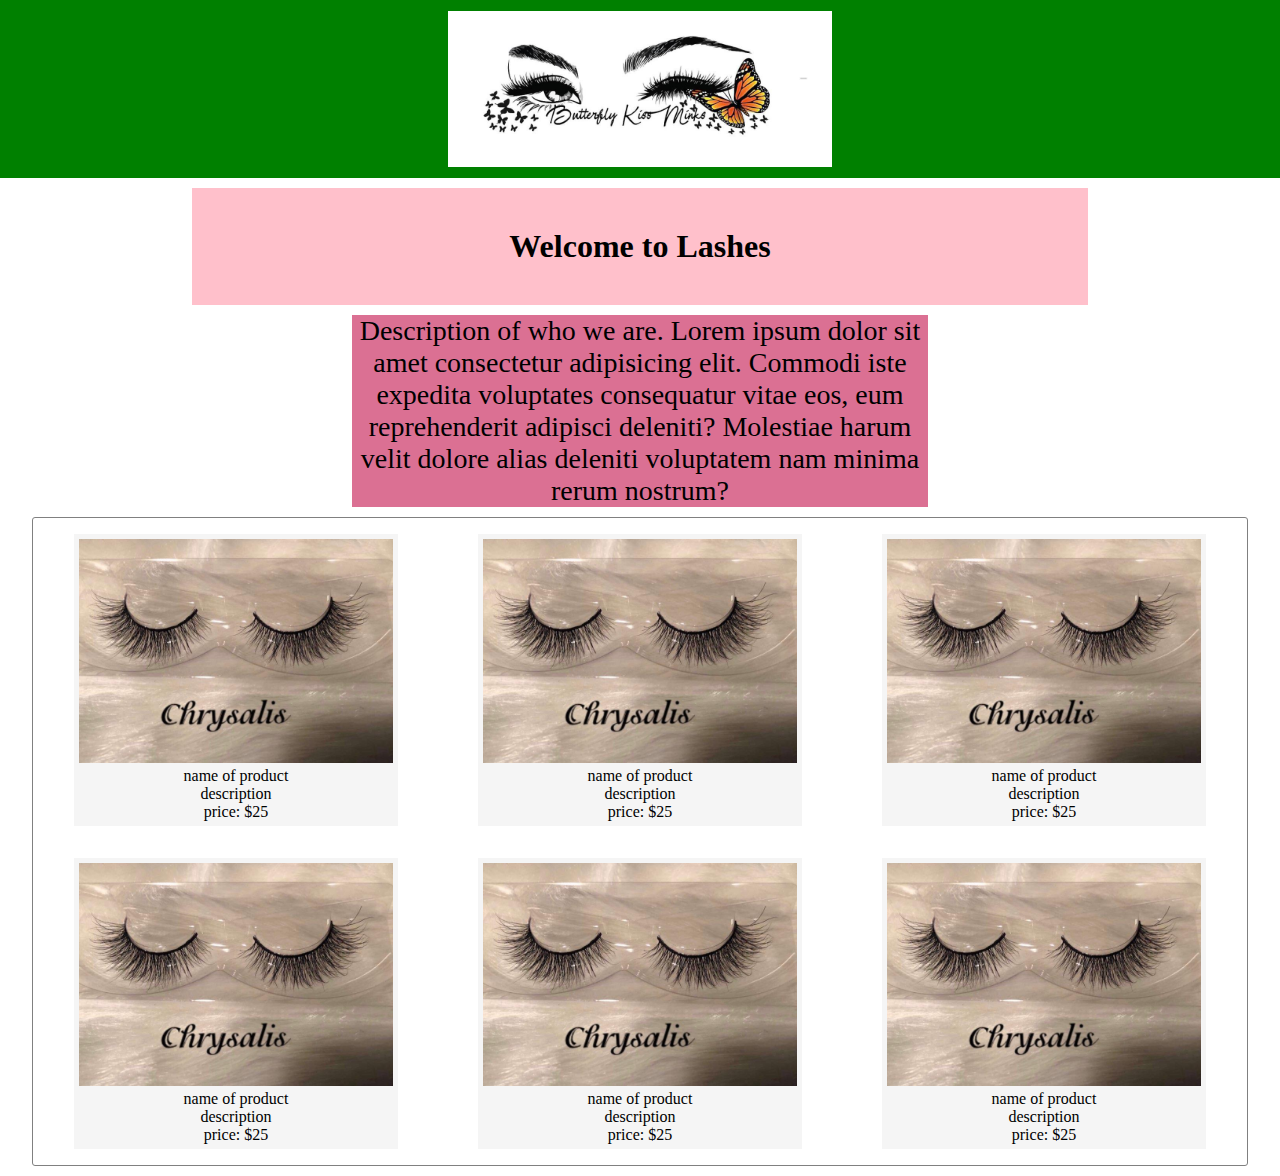
==== index.html @ 83a98ffb "basic layout" ====
<!DOCTYPE html>
<html lang="en">
<head>
    <meta charset="UTF-8">
    <meta name="viewport" content="width=device-width, initial-scale=1.0">
    <meta http-equiv="X-UA-Compatible" content="ie=edge">
    <title>Lashes</title>
    <link rel="stylesheet" href="style.css">
</head>
<body>
    <!--HEADER-->
    <header>
        <img src="assets/img/LashesLogo.jpg" alt="LOGO" id="logo">
    </header>

    <!--HERO TITLE WELCOME-->
    <div id="hero">
            <h1>Welcome to Lashes</h1>
    </div>
    <!--ABOUT SECTION-->
    <div id="companyInfo">
        <p>Description of who we are. Lorem ipsum dolor sit amet consectetur adipisicing elit. Commodi iste expedita voluptates consequatur vitae eos, eum reprehenderit adipisci deleniti? Molestiae harum velit dolore alias deleniti voluptatem nam minima rerum nostrum?
        </p>
    </div>

    <!--PRODUCT SELECTION IN PICTURES-->
    <div id="productsContainer">
        <div class="flexRow">
            <div class="productPanel">
                <img src="assets/img/lashesProduct.jpg" alt="" class="productImg">
                <p>name of product</p>
                <p>description</p>
                <p>price: $25</p>
            </div>
            <div class="productPanel">
                <img src="assets/img/lashesProduct.jpg" alt="" class="productImg">
                <p>name of product</p>
                <p>description</p>
                <p>price: $25</p>
            </div>
            <div class="productPanel">
                <img src="assets/img/lashesProduct.jpg" alt="" class="productImg">
                <p>name of product</p>
                <p>description</p>
                <p>price: $25</p>
            </div>
        </div>
        <div class="flexRow">
            <div class="productPanel">
                <img src="assets/img/lashesProduct.jpg" alt="" class="productImg">
                <p>name of product</p>
                <p>description</p>
                <p>price: $25</p>
            </div>
            <div class="productPanel">
                <img src="assets/img/lashesProduct.jpg" alt="" class="productImg">
                <p>name of product</p>
                <p>description</p>
                <p>price: $25</p>
            </div>
            <div class="productPanel">
                <img src="assets/img/lashesProduct.jpg" alt="" class="productImg">
                <p>name of product</p>
                <p>description</p>
                <p>price: $25</p>
            </div>
        </div>

    </div>

</body>
</html>
---- style.css ----
* {
    margin: 0;
    padding: 0;
    box-sizing: border-box;
}

header {
    background: green;
    display: flex;
    align-items: center;
    justify-content: center;
    height: 178px;
}

#logo {
    width: 30%;
    height: auto;
}

#hero {
    width: 70%;
    text-align: center;
    background: pink;
    margin: 10px auto;
    padding: 40px 10px; 
}

#companyInfo {
    background: palevioletred;
    width: 45%;
    text-align: center;
    margin: 10px auto;
}

#companyInfo p {
    font-size: 28px;
}

#productsContainer {
    display: flex;
    flex-direction: column;
    border: 1px solid grey;
    width: 95%;
    margin: 10px auto;
    border-radius: 3px;
}

.flexRow {
    display: flex;
    flex-direction: row;
    margin: 1px;
}

.productPanel {
    background: whitesmoke;
    text-align: center;
    margin: 15px 40px;
    padding: 5px;
}

.productImg {
    width: 100%;
    height: auto;
}
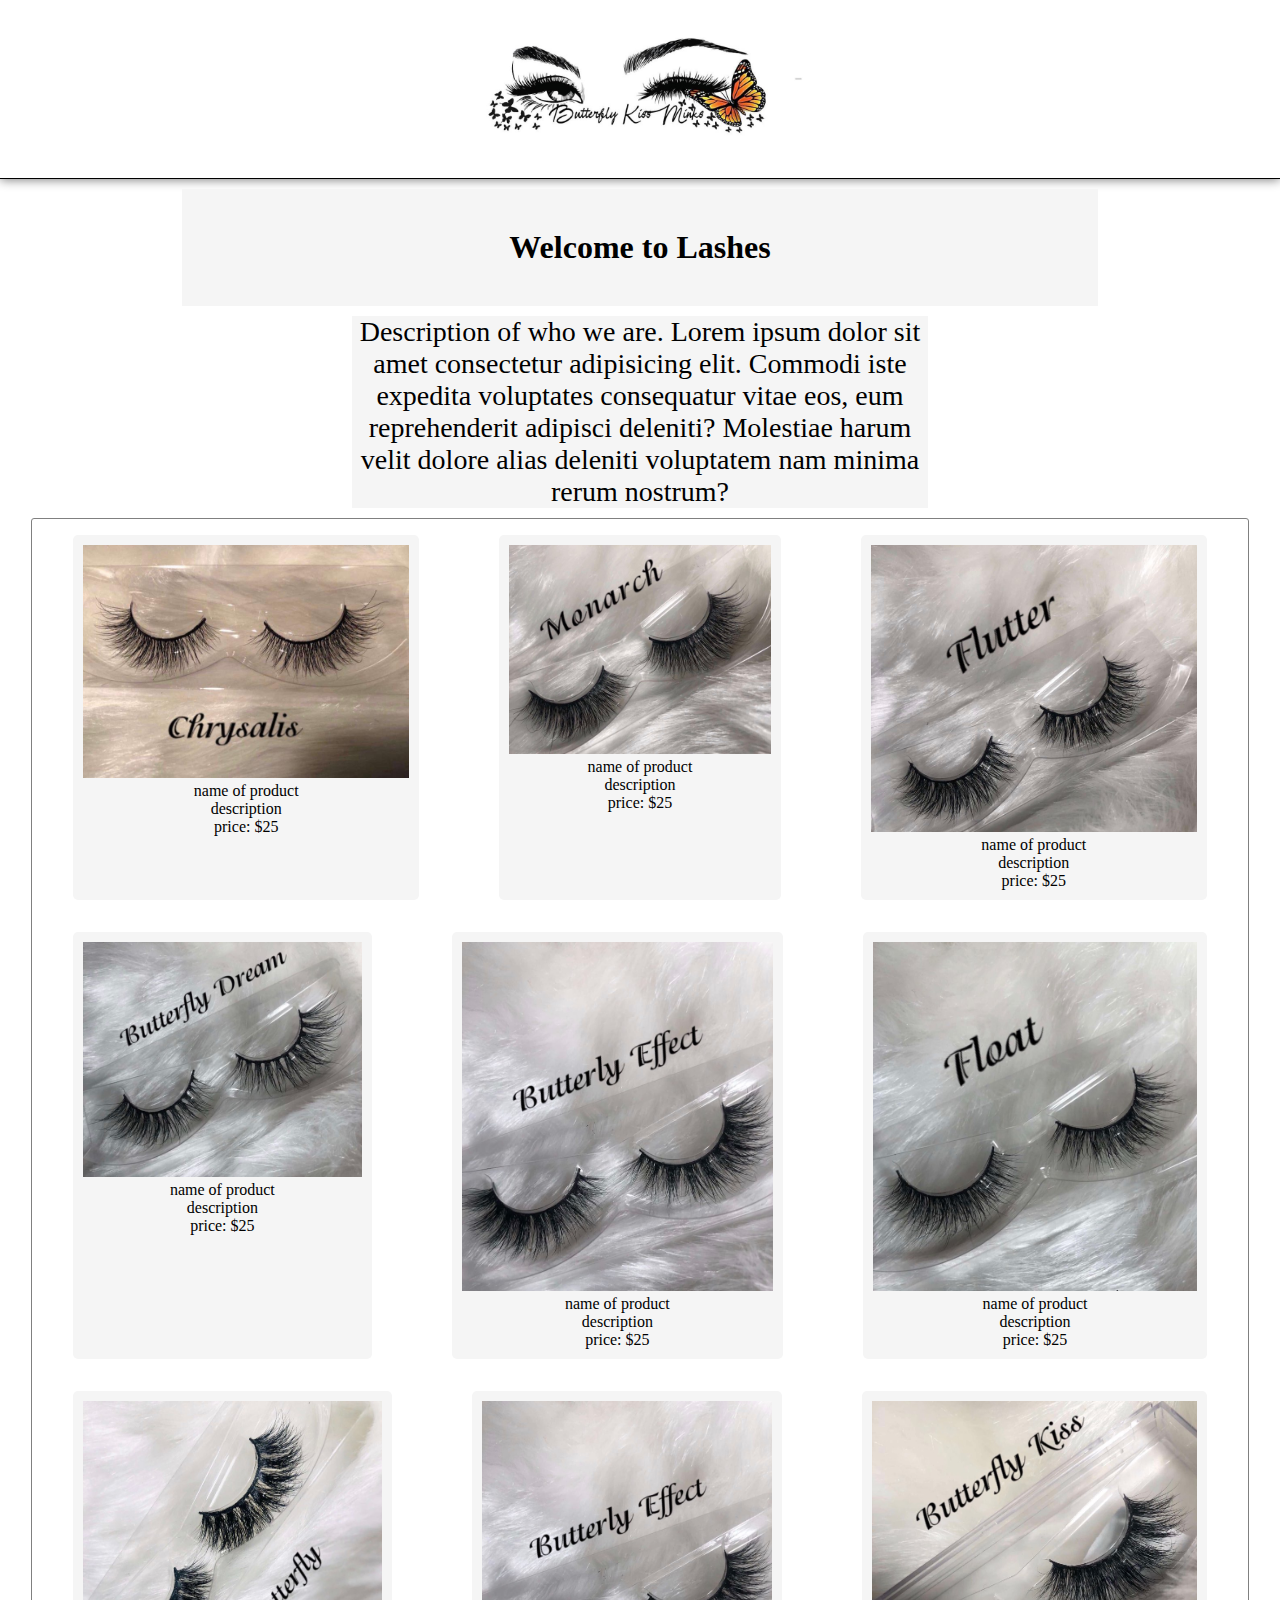
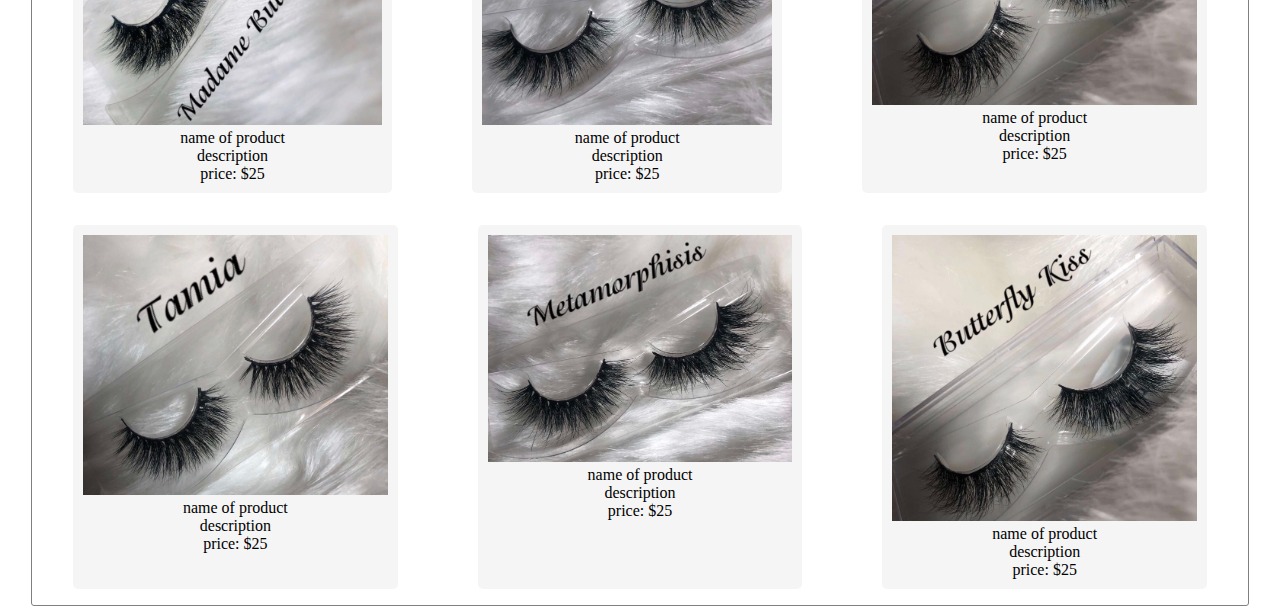
==== commit d665353e: "added product photos" ====
--- a/index.html
+++ b/index.html
@@ -27,19 +27,19 @@
     <div id="productsContainer">
         <div class="flexRow">
             <div class="productPanel">
-                <img src="assets/img/lashesProduct.jpg" alt="" class="productImg">
+                <img src="assets/img/prodChrysalis.jpg" alt="" class="productImg">
                 <p>name of product</p>
                 <p>description</p>
                 <p>price: $25</p>
             </div>
             <div class="productPanel">
-                <img src="assets/img/lashesProduct.jpg" alt="" class="productImg">
+                <img src="assets/img/prodMonarch.jpg" alt="" class="productImg">
                 <p>name of product</p>
                 <p>description</p>
                 <p>price: $25</p>
             </div>
             <div class="productPanel">
-                <img src="assets/img/lashesProduct.jpg" alt="" class="productImg">
+                <img src="assets/img/prodFlutter.jpg" alt="" class="productImg">
                 <p>name of product</p>
                 <p>description</p>
                 <p>price: $25</p>
@@ -47,26 +47,69 @@
         </div>
         <div class="flexRow">
             <div class="productPanel">
-                <img src="assets/img/lashesProduct.jpg" alt="" class="productImg">
+                <img src="assets/img/prodButterflyDream.jpg" alt="" class="productImg">
                 <p>name of product</p>
                 <p>description</p>
                 <p>price: $25</p>
             </div>
             <div class="productPanel">
-                <img src="assets/img/lashesProduct.jpg" alt="" class="productImg">
+                <img src="assets/img/prodButterflyEffect.jpg" alt="" class="productImg">
                 <p>name of product</p>
                 <p>description</p>
                 <p>price: $25</p>
             </div>
             <div class="productPanel">
-                <img src="assets/img/lashesProduct.jpg" alt="" class="productImg">
+                <img src="assets/img/prodFloat.jpg" alt="" class="productImg">
                 <p>name of product</p>
                 <p>description</p>
                 <p>price: $25</p>
             </div>
         </div>
 
+        <div class="flexRow">
+            <div class="productPanel">
+                <img src="assets/img/prodMadameButterfly.jpg" alt="" class="productImg">
+                <p>name of product</p>
+                <p>description</p>
+                <p>price: $25</p>
+            </div>
+            <div class="productPanel">
+                <img src="assets/img/prodButterflyEffect.jpg" alt="" class="productImg">
+                <p>name of product</p>
+                <p>description</p>
+                <p>price: $25</p>
+            </div>
+            <div class="productPanel">
+                <img src="assets/img/prodButterflyKiss.jpg" alt="" class="productImg">
+                <p>name of product</p>
+                <p>description</p>
+                <p>price: $25</p>
+            </div>
+        </div>
+        <div class="flexRow">
+            <div class="productPanel">
+                <img src="assets/img/prodTamia.jpg" alt="" class="productImg">
+                <p>name of product</p>
+                <p>description</p>
+                <p>price: $25</p>
+            </div>
+            <div class="productPanel">
+                <img src="assets/img/prodMetamorphisis.jpg" alt="" class="productImg">
+                <p>name of product</p>
+                <p>description</p>
+                <p>price: $25</p>
+            </div>
+            <div class="productPanel">
+                <img src="assets/img/prodButterflyKiss.jpg" alt="" class="productImg">
+                <p>name of product</p>
+                <p>description</p>
+                <p>price: $25</p>
+            </div>
+        </div>
     </div>
+</div>
+
+
 
 </body>
 </html>--- a/style.css
+++ b/style.css
@@ -1,32 +1,33 @@
 * {
     margin: 0;
     padding: 0;
-    box-sizing: border-box;
 }
 
 header {
-    background: green;
+    /*background: green;*/
     display: flex;
     align-items: center;
     justify-content: center;
     height: 178px;
+    border-bottom: 1px solid black;
+    box-shadow: 0px 1px 10px grey; /*3rd value blur*/
 }
 
 #logo {
-    width: 30%;
+    width: 29%;
     height: auto;
 }
 
 #hero {
     width: 70%;
     text-align: center;
-    background: pink;
+    background: whitesmoke;
     margin: 10px auto;
     padding: 40px 10px; 
 }
 
 #companyInfo {
-    background: palevioletred;
+    background: whitesmoke;
     width: 45%;
     text-align: center;
     margin: 10px auto;
@@ -55,7 +56,8 @@
     background: whitesmoke;
     text-align: center;
     margin: 15px 40px;
-    padding: 5px;
+    padding: 10px;
+    border-radius: 5px;
 }
 
 .productImg {
